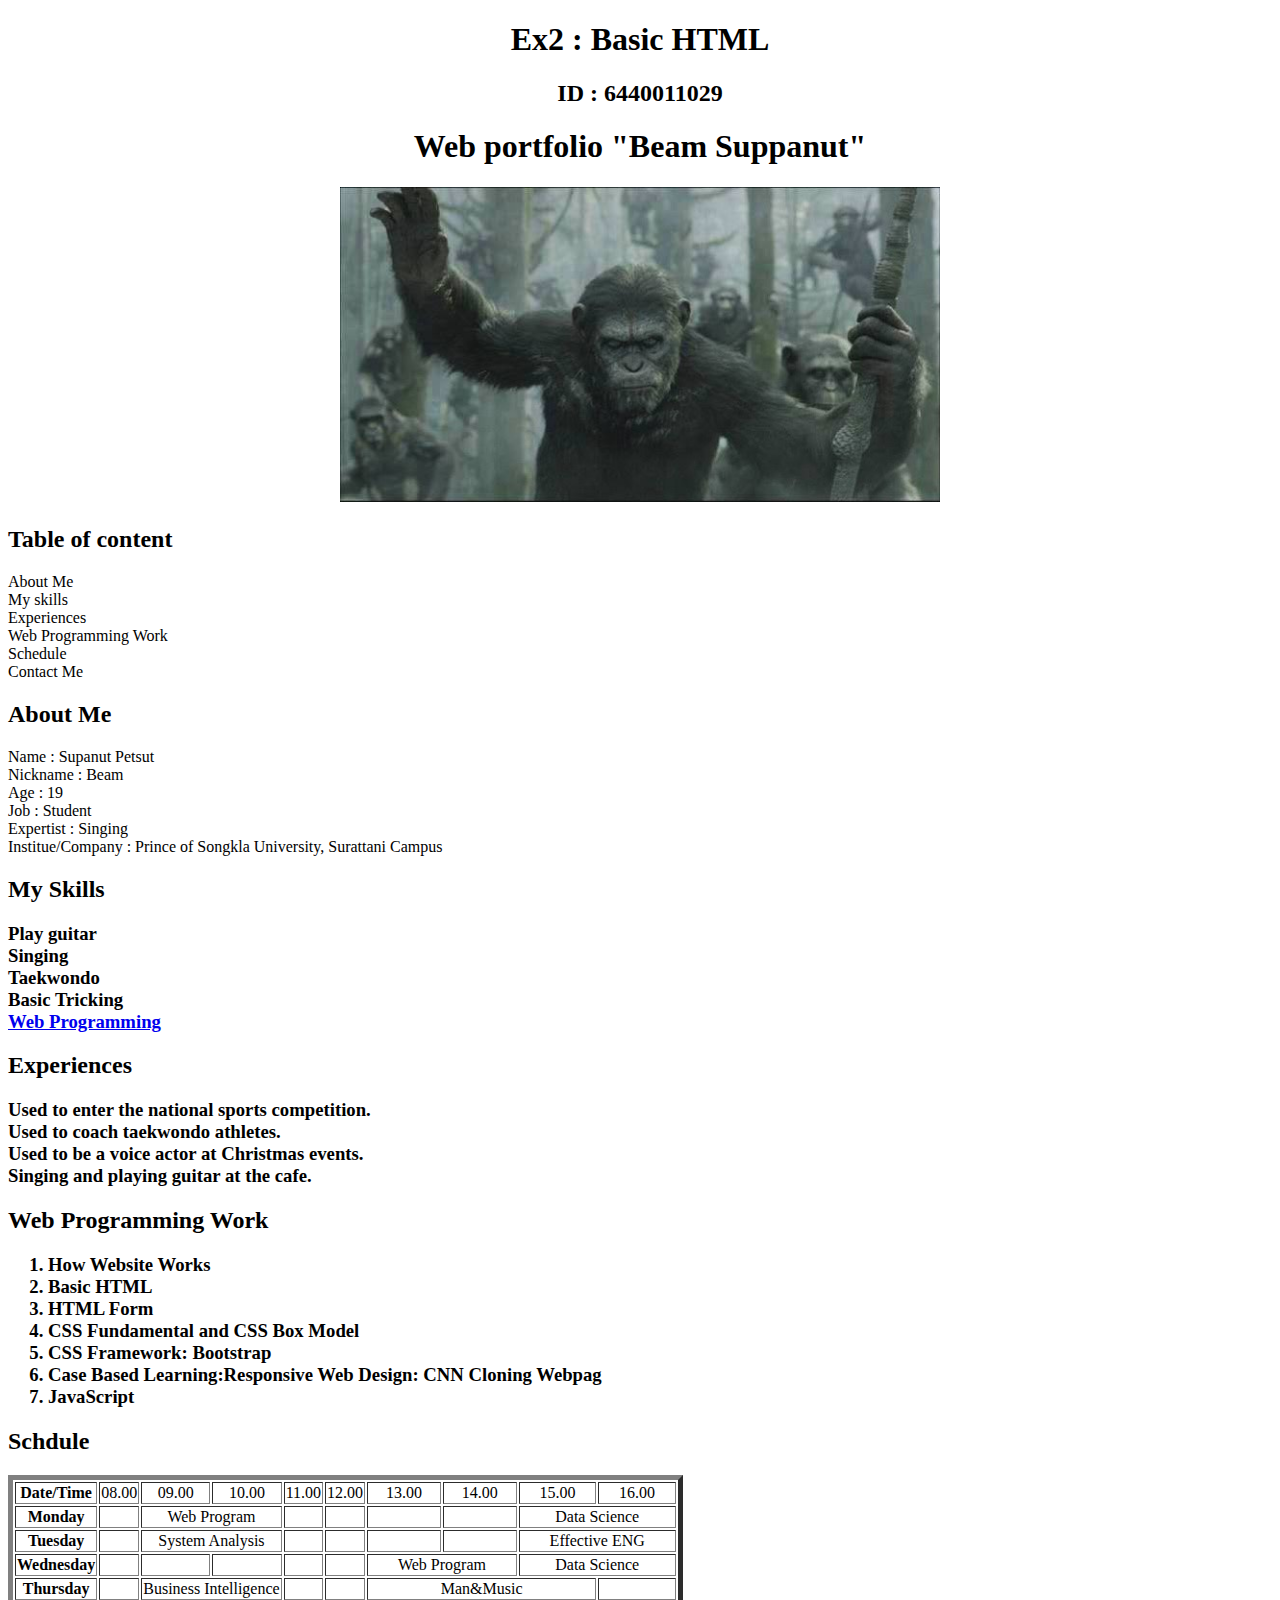
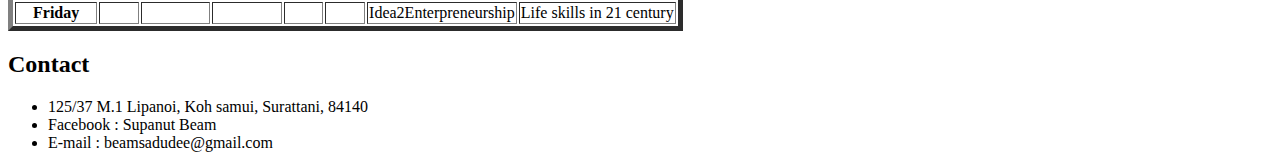
==== index.html @ a6875934 "first commit" ====
<!DOCTYPE html>
<html lang="en">
<head>
    <meta charset="UTF-8">
    <meta http-equiv="X-UA-Compatible" content="IE=edge">
    <meta name="viewport" content="width=device-width, initial-scale=1.0">
    <link rel="preconnect" href="https://fonts.googleapis.com">
<link rel="preconnect" href="https://fonts.gstatic.com" crossorigin>
<link href="https://fonts.googleapis.com/css2?family=Nerko+One&family=Sriracha&display=swap" rel="stylesheet">

    <link rel="stylesheet" href="css/Style.css">

    <title> Web portfolio "Beam Suppanut" </title>
</head>
    
    
<body>

    <center><h1>Ex2 : Basic HTML</h1></center>
    <center><h2>ID : 6440011029</h2></center>


    <center><h1>Web portfolio "Beam Suppanut"</h1></center>

    <center><img src="images/monkey.jpg" alt=""
                        width="600px" ></center>    

   <h2>Table of content</h2>
    <ul1>
        <li>About Me</li>
        <li>My skills</li>
        <Li>Experiences</Li>
        <li>Web Programming Work</li>
        <li>Schedule</li>
        <li>Contact Me</li>
    
    <h2>About Me</h2>
    <ul2>
        <li>Name : Supanut Petsut</li>
        <li>Nickname : Beam</li>
        <li>Age : 19</li>
        <li>Job : Student</li>
        <li>Expertist : Singing</li>
        <li>Institue/Company : Prince of Songkla University, Surattani Campus</li>
    </ul2>

    <h2>My Skills</h2>
    <h3><ul3>
        <li>Play guitar</li>
        <li>Singing</li>
        <li>Taekwondo</li>
        <li>Basic Tricking</li>
        <li><a href="web_programming.html">Web Programming</a></li>
    </ul3></h3>

    <h2>Experiences</h2>
    <h3><ul4>
        <li>Used to enter the national sports competition.</li>
        <li>Used to coach taekwondo athletes.</li>
        <li>Used to be a voice actor at Christmas events.</li>
        <li>Singing and playing guitar at the cafe.</li>
    </ul4></h3>
               
    <h2>Web Programming Work</h2>
    <h3><ol>
        <li>How Website Works</li>
        <li>Basic HTML</li>
        <li>HTML Form</li>
        <li>CSS Fundamental and CSS Box Model</li>
        <li>CSS Framework: Bootstrap</li>
        <li>Case Based Learning:Responsive Web Design: CNN Cloning Webpag</li>
        <li>JavaScript</li>
    </ol></h3>

    <h2>Schdule</h2>
    <table border="5">
        <tr>
            <th>Date/Time</th>
            <td><center>08.00</center></td>
            <td><center>09.00</center></td>
            <td><center>10.00</center></td>
            <td><center>11.00</center></td>
            <td><center>12.00</center></td>
            <td><center>13.00</center></td>
            <td><center>14.00</center></td>
            <td><center>15.00</center></td>
            <td><center>16.00</center></td>
        </tr>
        
        <tr>    
            <th>Monday</th>
            <td></td>
            <td colspan="2"><center>Web Program</center></td>
            <td></td>
            <td></td>
            <td></td>
            <td></td>
            <td colspan="2"><center>Data Science</center> </td>
        </tr>

        <tr>
            <th>Tuesday</th>
            <td></td>
            <td colspan="2"><center>System Analysis</center> </td>
            <td></td>
            <td></td>
            <td></td>
            <td></td>
            <td colspan="2"><center>Effective ENG</center></td>
        </tr>

        <tr>
            <th>Wednesday</th>
            <td></td>
            <td></td>
            <td></td>
            <td></td>
            <td></td>
            <td colspan="2"><center>Web Program</center></td>
            <td colspan="2"><center>Data Science</center></td>
        </tr>

        <tr>
            <th>Thursday</th>
            <td></td>
            <td colspan="2"><center>Business Intelligence</center></td>
            <td></td>
            <td></td>
            <td colspan="3"><center>Man&Music</center></td>
            <td></td>
        </tr>
        <tr>
            <th>Friday</th>
            <td></td>
            <td></td>
            <td></td>
            <td></td>
            <td></td>
            <td colspan="2"><center>Idea2Enterpreneurship</center></td>
            <td colspan="2"><center>Life skills in 21 century</center></td> 
        </tr>
    </table>

    <h2>Contact</h2>
    <ul>
        <li>125/37 M.1 Lipanoi, Koh samui, Surattani, 84140</li>
        <li>Facebook : Supanut Beam</li>
        <li>E-mail : beamsadudee@gmail.com</li>
    </ul>
                        </body>
</html>
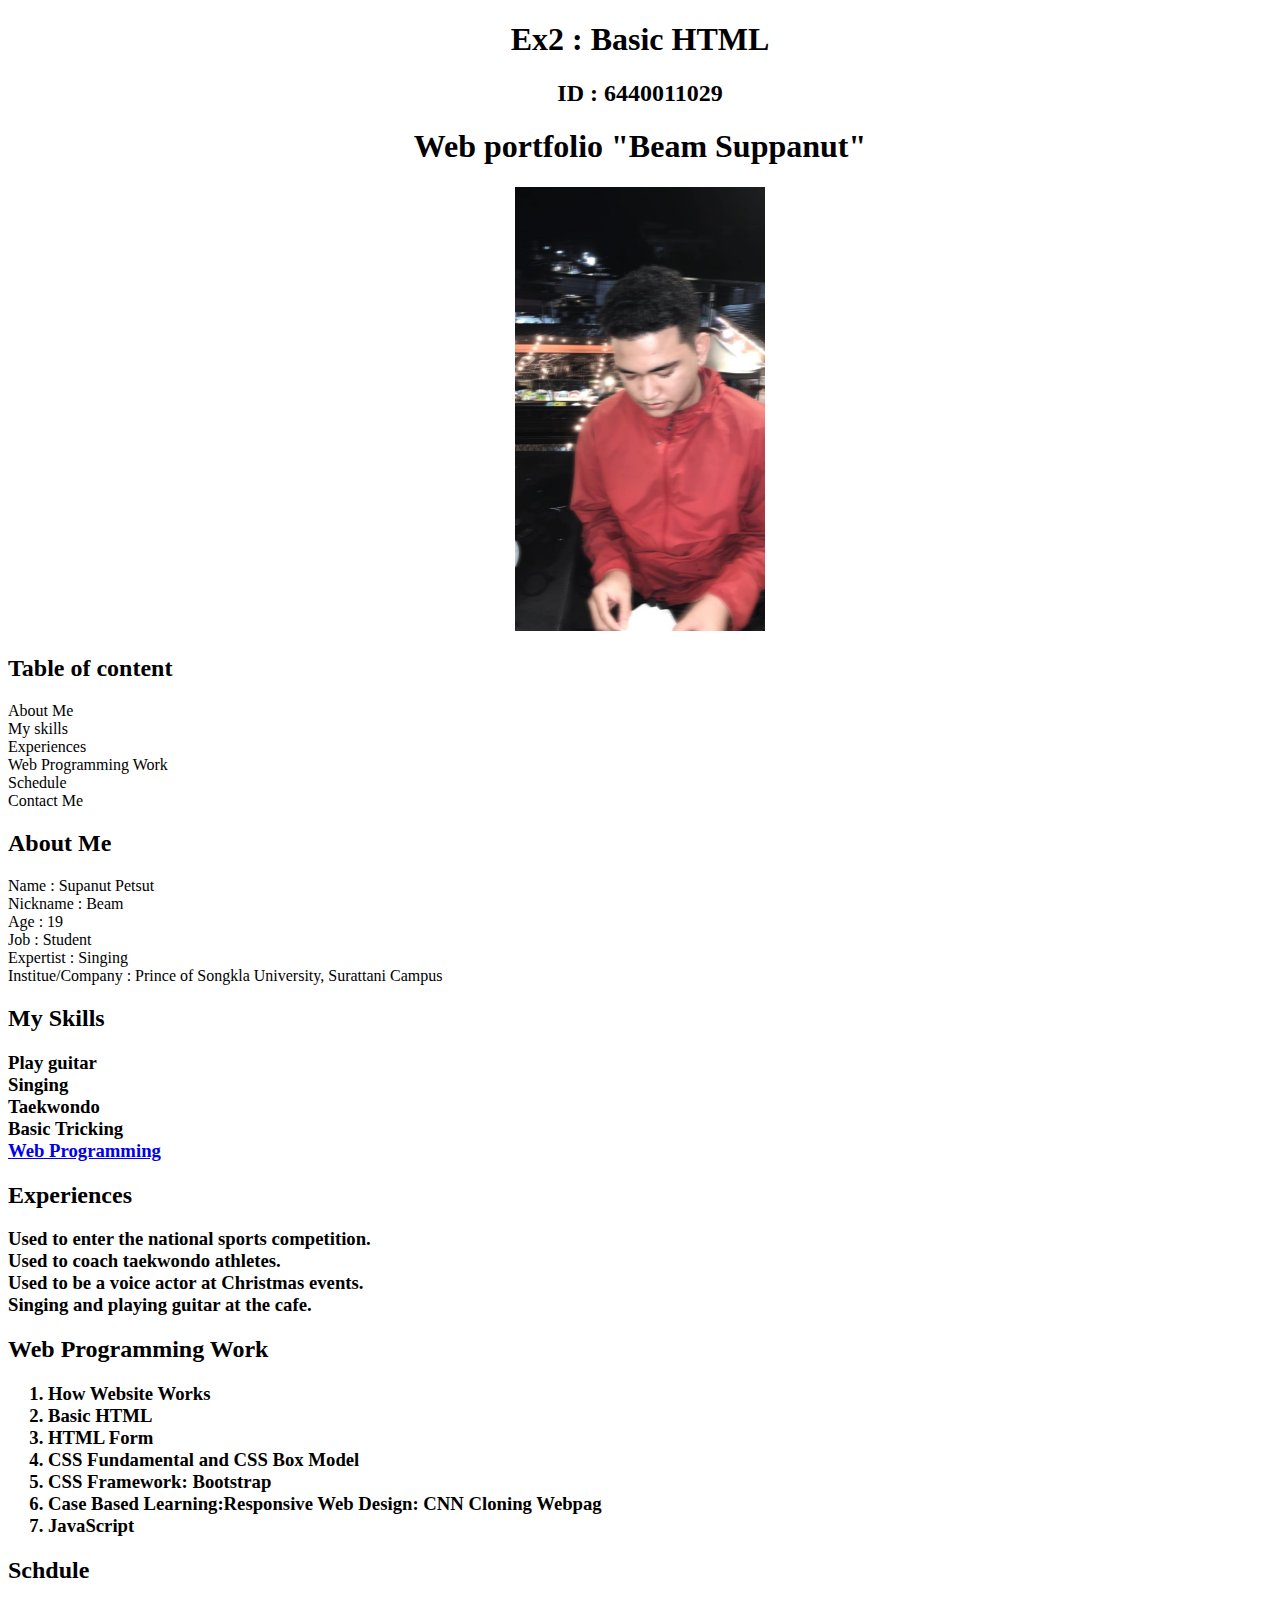
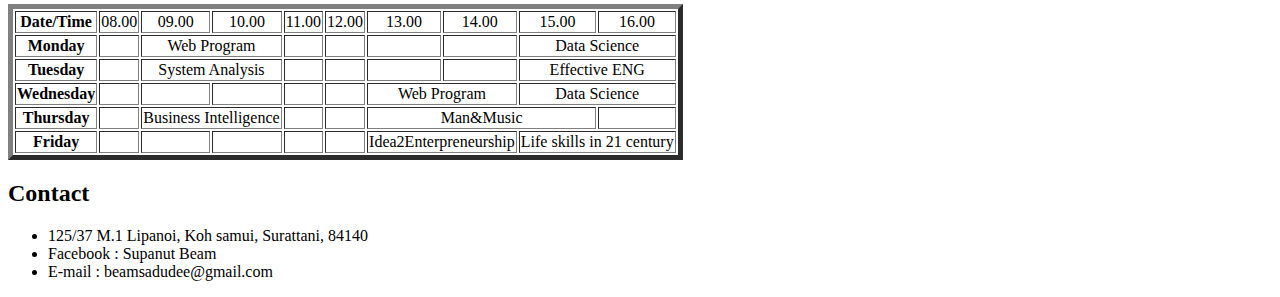
==== commit c5eff8a9: "Ex3 Upload" ====
--- a/index.html
+++ b/index.html
@@ -22,8 +22,8 @@
 
     <center><h1>Web portfolio "Beam Suppanut"</h1></center>
 
-    <center><img src="images/monkey.jpg" alt=""
-                        width="600px" ></center>    
+    <center><img src="images/me.jpg" alt=""
+                        width="250px" ></center>    
 
    <h2>Table of content</h2>
     <ul1>
